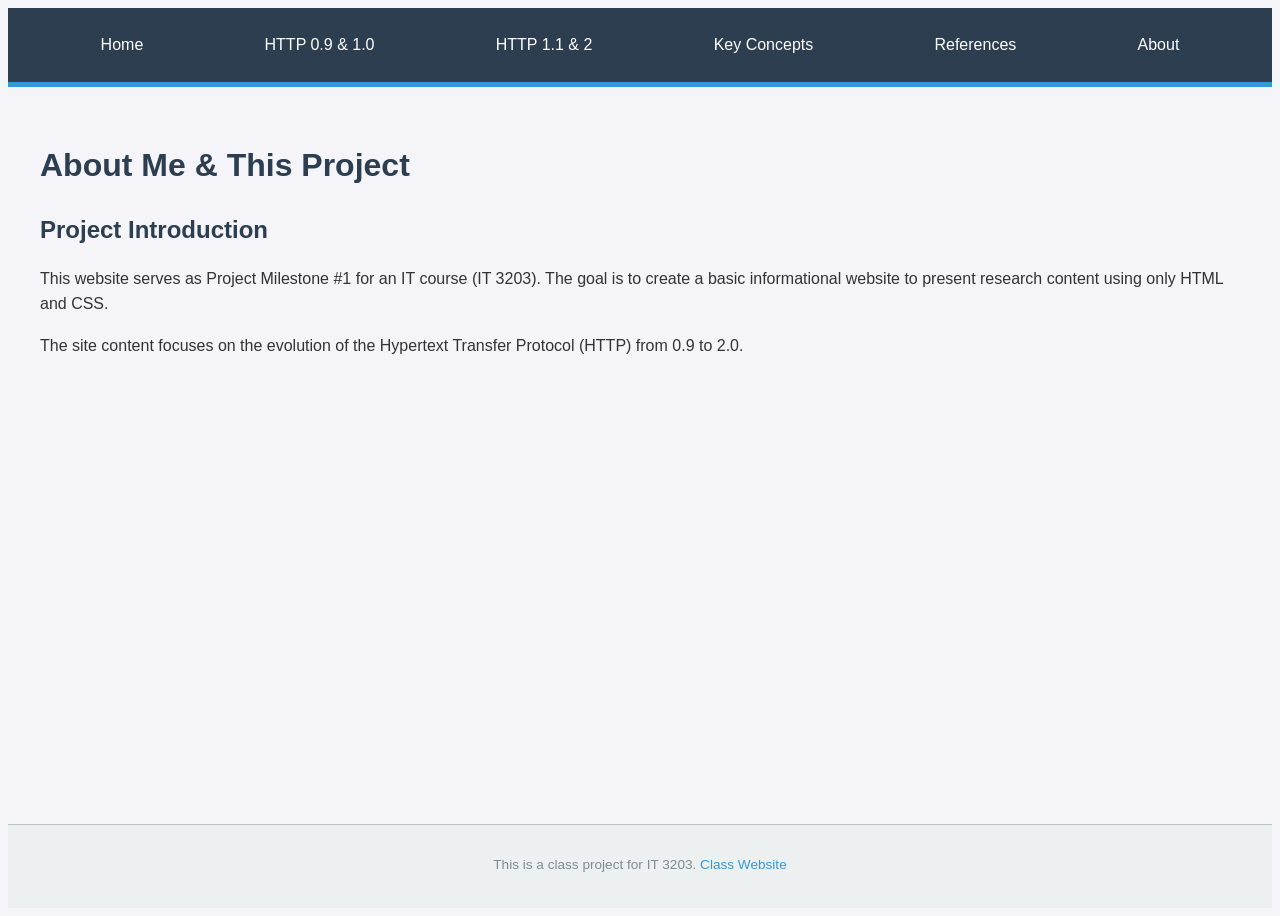
==== about.html @ c1f874bd "Add files via upload" ====
<!DOCTYPE html>
<html lang="en">
<head>
    <meta charset="UTF-8">
    <meta name="viewport" content="width=device-width, initial-scale=1.0">
    <title>About Me & This Project</title>
    <link rel="stylesheet" href="styles.css">
</head>
<body>
    <header>
        <nav>
            <ul>
                <li><a href="index.html">Home</a></li>
                <li><a href="v0_9_and_1_0.html">HTTP 0.9 & 1.0</a></li>
                <li><a href="v1_1_and_2.html">HTTP 1.1 & 2</a></li>
                <li><a href="key_concepts.html">Key Concepts</a></li>
                <li><a href="references.html">References</a></li>
                <li><a href="about.html">About</a></li>
            </ul>
        </nav>
    </header>

    <div class="container">
        <h1>About Me &amp; This Project</h1>
        
        <section>
            <h2>Project Introduction</h2>
            <p>
                This website serves as Project Milestone #1 for an IT course (IT 3203). The goal is to create a basic informational website to present research content using only HTML and CSS.
            </p>
            <p>
                The site content focuses on the evolution of the Hypertext Transfer Protocol (HTTP) from 0.9 to 2.0.
            </p>
        </section>

     
    </div>

    <footer>
        <p>This is a class project for IT 3203. <a href="https://ksuweb.github.io/IT3203/" target="_blank">Class Website</a></p>
    </footer>
</body>
</html>
---- styles.css ----
{
    box-sizing: border-box;
    margin: 0;
    padding: 0;
}

body {
    font-family: Arial, sans-serif;
    line-height: 1.6;
    background-color: #f4f4f9;
    color: #333;
    display: flex;
    flex-direction: column;
    min-height: 100vh; /* Ensures the footer sticks to the bottom */
}

/* Header and Navigation (Flexbox Layout) */
header {
    background: #2c3e50; /* Dark Blue */
    color: white;
    padding: 1rem 0;
    border-bottom: 5px solid #3498db; /* Blue accent */
}

nav ul {
    list-style: none;
    display: flex; /* Activate Flexbox on the UL */
    justify-content: space-around; /* Distribute space evenly between links */
    max-width: 1200px;
    margin: 0 auto;
    padding: 0 1rem;
}

nav ul li a {
    color: white;
    text-decoration: none;
    padding: 0.5rem 1rem;
    display: block;
    transition: background-color 0.3s;
}

nav ul li a:hover {
    background-color: #34495e; /* Slightly lighter dark blue on hover */
    border-radius: 4px;
}

/* Main Content Layout */
.container {
    max-width: 1200px;
    margin: 2rem auto;
    padding: 0 1rem;
    flex-grow: 1; /* Allows the content area to take up available space */
}

h1, h2, h3 {
    color: #2c3e50;
    margin-bottom: 1rem;
}

p {
    margin-bottom: 1rem;
}


ul, ol {
    margin-left: 2rem;
    margin-bottom: 1rem;
}


th, td {
    border: 1px solid #ccc;
    padding: 0.75rem;
    text-align: left;
}

th {
    background-color: #3498db;
    color: white;
}

/* Footer (Class Project Note) */
footer {
    background: #ecf0f1; /* Light Gray */
    color: #7f8c8d; /* Gray text */
    text-align: center;
    padding: 1rem 0;
    margin-top: auto; /* Pushes the footer to the bottom */
    border-top: 1px solid #bdc3c7;
    font-size: 0.85rem;
}

footer a {
    color: #3498db;
    text-decoration: none;
}

footer a:hover {
    text-decoration: underline;
}
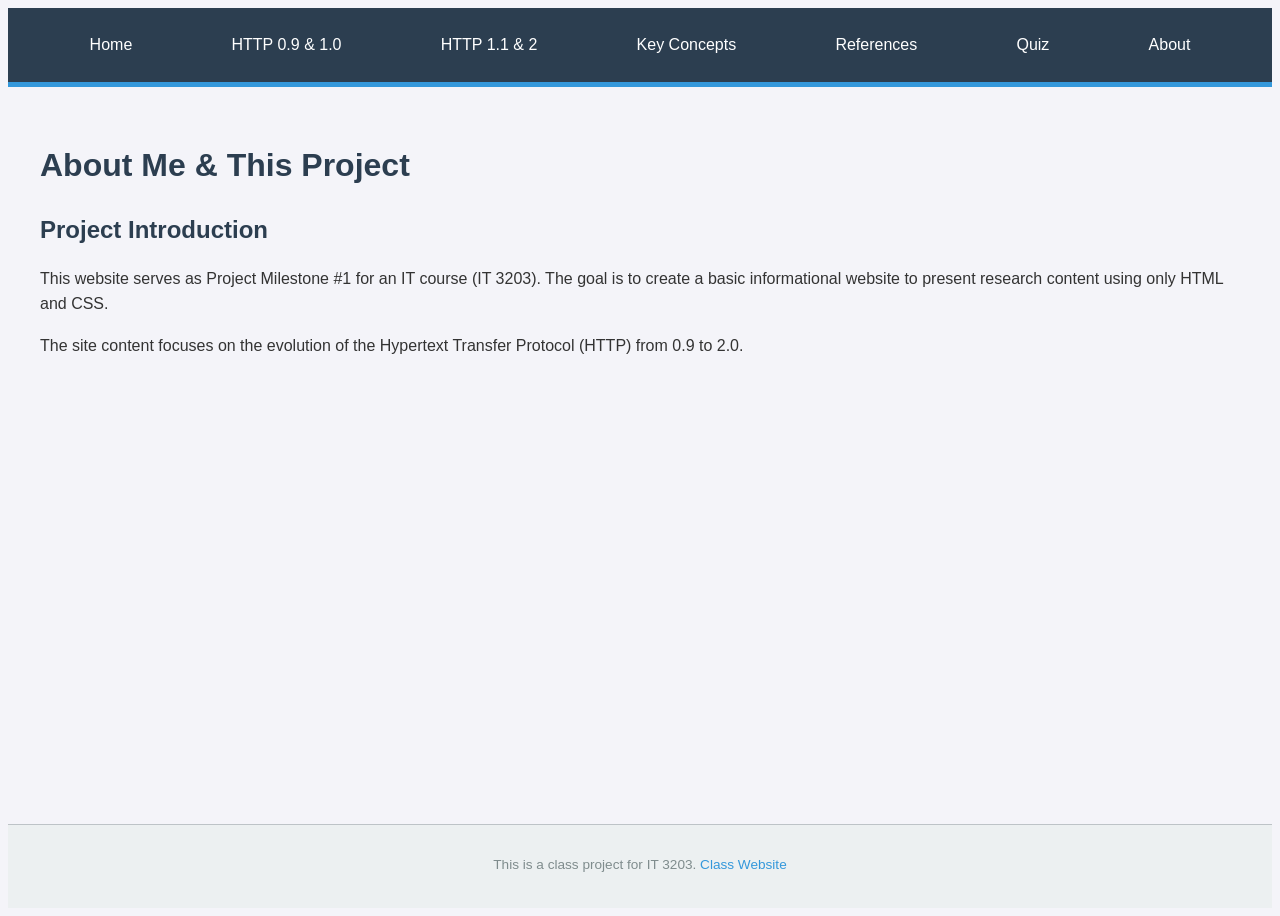
==== commit 5ce20d30: "Add files via upload Project Milestone #2" ====
--- a/about.html
+++ b/about.html
@@ -15,6 +15,7 @@
                 <li><a href="v1_1_and_2.html">HTTP 1.1 & 2</a></li>
                 <li><a href="key_concepts.html">Key Concepts</a></li>
                 <li><a href="references.html">References</a></li>
+		<li><a href="quiz.html">Quiz</a></li>
                 <li><a href="about.html">About</a></li>
             </ul>
         </nav>
